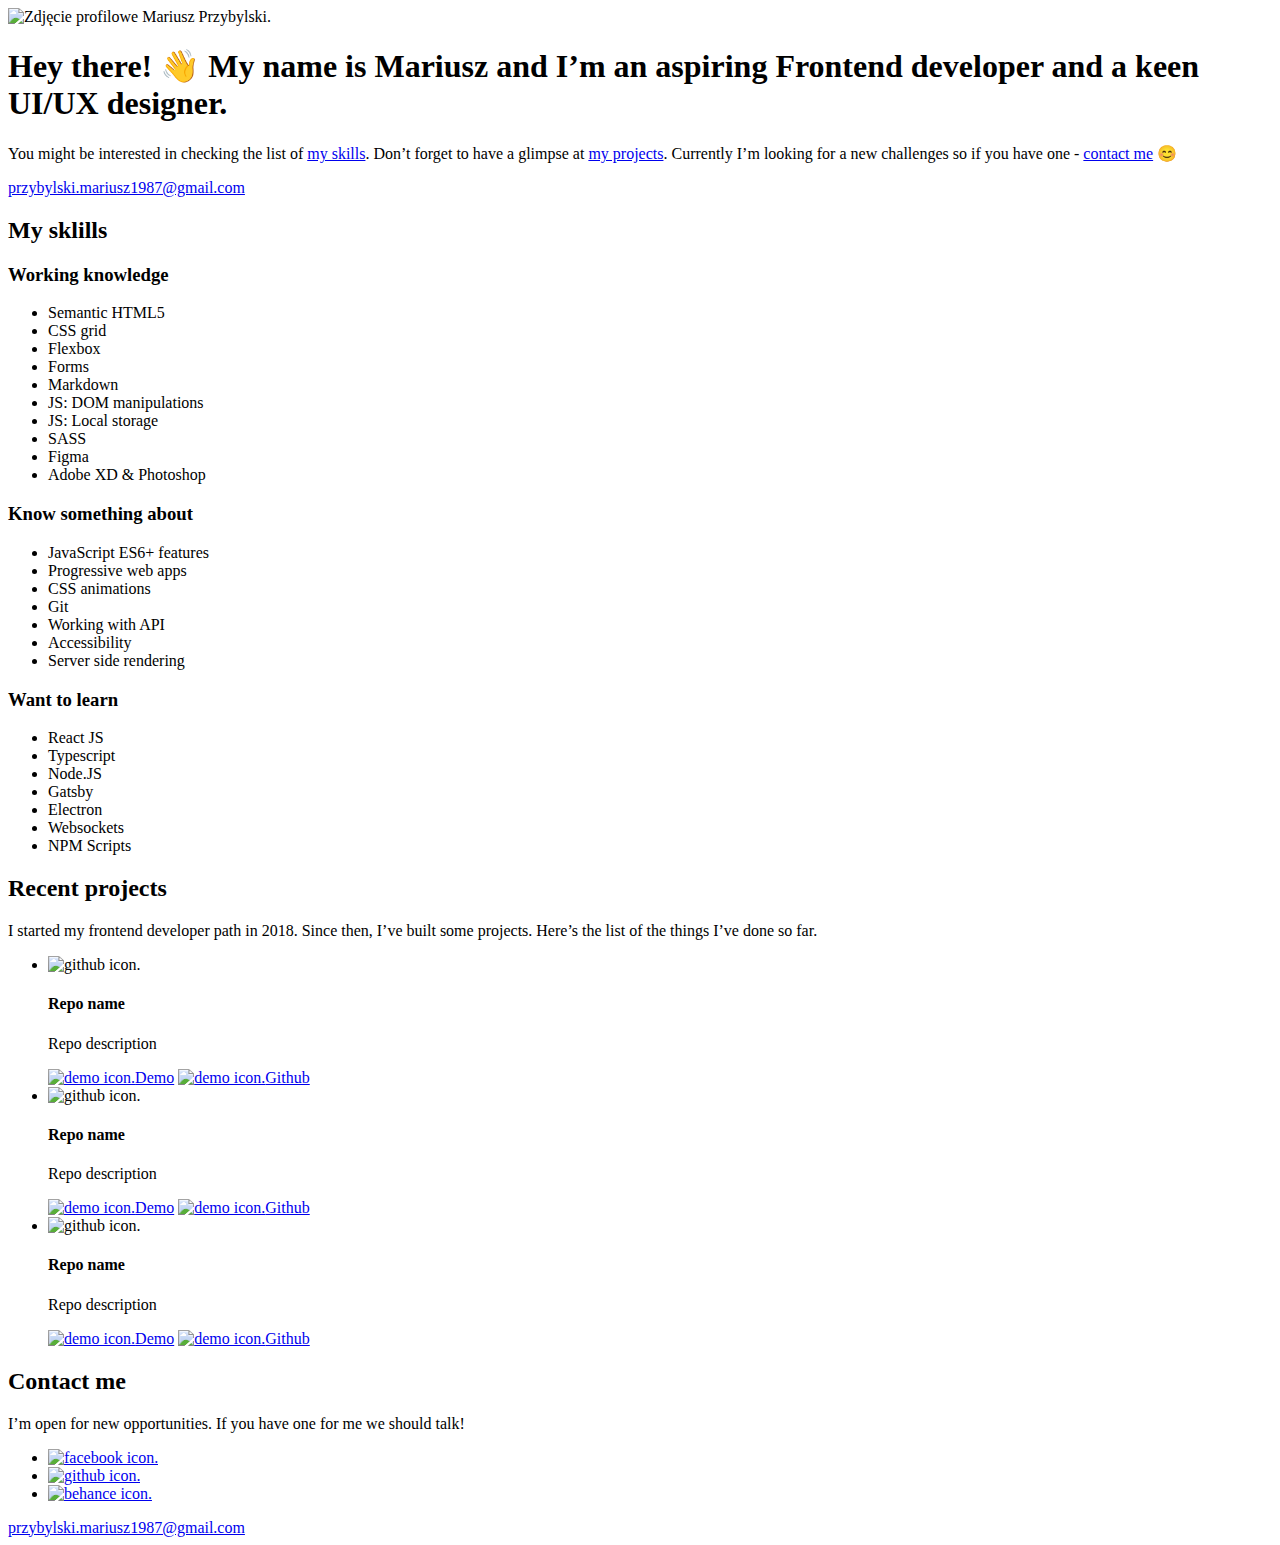
==== src/content/index.html @ ccd4be26 "feat: add media queries to project" ====
<!DOCTYPE html>
<html lang="en">
  <head>
    <meta charset="UTF-8" />
    <meta name="viewport" content="width=device-width, initial-scale=1.0" />
    <meta http-equiv="X-UA-Compatible" content="ie=edge" />
    <title>Mariusz - online CV</title>
    <meta name="description" content="All my frontend skills in one place" />

    <!-- Title -->
    <meta property="og:title" content="Mariusz Przybylski - online CV" />
    <!-- OPTIONAL description. 2-4 sentences. -->
    <meta property="og:description" content="At this point, everyone can check my frontend skills and the development directions that interest me. Feel free to contact me." />
    <!-- full url with http(s) ie. https://maciejkorsan.github.io/my-repo/ -->
    <meta property="og:url" content="https://przybylskimariusz.github.io/" />
    <!-- full url to the image with http(s) ie. https://maciejkorsan.github.io/my-repo/assets/img/fb.png. Facebook suggests at least 1200 x 630. -->
    <meta property="og:image" content="https://przybylskimariusz.github.io/assets/img/cover.png" />

    <link rel="manifest" href="manifest.json" />
    <meta name="apple-mobile-web-app-capable" content="yes" />

    <link rel="stylesheet" href="css/main.css" />
  </head>
  <body>
    <header class="header">
      <section class="hero">
        <img class="hero__image" src="assets/img/avatar.svg" alt="Zdjęcie profilowe Mariusz Przybylski.">
        <h1 class="hero__heading">Hey there! 👋 My name is Mariusz and I’m an aspiring Frontend developer and a keen UI/UX designer.</h1>
        <p class="hero__paragraph">You might be interested in checking the list of <a class="hero__link" href="#mySkills">my skills</a>. Don’t forget to  have a glimpse at <a class="hero__link" href="#myProjects">my projects</a>. Currently I’m looking for a new challenges so if you have one - <a class="hero__link" href="#contactMe">contact me</a> 😊</p>
        <a class="hero__mail" href="mailto:przybylski.mariusz1987@gmail.com?subject=Online%20CV%20-%20new%20opportunity">przybylski.mariusz1987@gmail.com</a>
      </section>
    </header>
    <main class="main">
      <section class="skills" id="mySkills">
        <h2 class="skills__heading">My sklills</h2>
        <section class="content">
          <h3 class="content__heading content__heading--green">Working knowledge</h3>
          <ul class="content__list content__list--green">
            <li class="content__item content__item--green">Semantic HTML5</li>
            <li class="content__item content__item--green">CSS grid</li>
            <li class="content__item content__item--green">Flexbox</li>
            <li class="content__item content__item--green">Forms</li>
            <li class="content__item content__item--green">Markdown</li>
            <li class="content__item content__item--green">JS: DOM manipulations</li>
            <li class="content__item content__item--green">JS: Local storage</li>
            <li class="content__item content__item--green">SASS</li>
            <li class="content__item content__item--green">Figma</li>
            <li class="content__item content__item--green">Adobe XD & Photoshop</li>
          </ul>
        </section>
        <section class="content">
          <h3 class="content__heading content__heading--red">Know something about</h3>
          <ul class="content__list content__list--red">
            <li class="content__item content__item--red">JavaScript ES6+ features</li>
            <li class="content__item content__item--red">Progressive web apps</li>
            <li class="content__item content__item--red">CSS animations</li>
            <li class="content__item content__item--red">Git</li>
            <li class="content__item content__item--red">Working with API</li>
            <li class="content__item content__item--red">Accessibility</li>
            <li class="content__item content__item--red">Server side rendering</li>
          </ul>
        </section>
        <section class="content">
          <h3 class="content__heading content__heading--gold">Want to learn</h3>
          <ul class="content__list content__list--gold">
            <li class="content__item content__item--gold">React JS</li>
            <li class="content__item content__item--gold">Typescript</li>
            <li class="content__item content__item--gold">Node.JS</li>
            <li class="content__item content__item--gold">Gatsby</li>
            <li class="content__item content__item--gold">Electron</li>
            <li class="content__item content__item--gold">Websockets</li>
            <li class="content__item content__item--gold">NPM Scripts</li>
          </ul>
        </section>
      </section>
      <section class="projects" id="myProjects">
        <div class="projects__container">
          <h2 class="projects__heading">Recent projects</h2>
          <p class="projects__paragraph">I started my frontend developer path in 2018. Since then, I’ve built some projects. Here’s the list of the things I’ve done so far.</p>
          <ul class="repos">
            <li class="repos__list">
              <div class="repos__info">
                <img class="repos__icon" src="assets/img/github-icon-big.png" alt="github icon.">
                <h4 class="repos__title">Repo name</h4>
                <p class="repos__description">Repo description</p>
              </div>
              <div class="repos__links">
                <a class="repos__link repos__link--demo" href="#"><img class="repos__image" src="assets/img/demo-icon.png" alt="demo icon.">Demo</a>
                <a class="repos__link repos__link--github" href="#"><img class="repos__image" src="assets/img/code-icon.png" alt="demo icon.">Github</a>
              </div>
            </li>
            <li class="repos__list">
                <div class="repos__info">
                  <img class="repos__icon" src="assets/img/github-icon-big.png" alt="github icon.">
                  <h4 class="repos__title">Repo name</h4>
                  <p class="repos__description">Repo description</p>
                </div>
                <div class="repos__links">
                  <a class="repos__link repos__link--demo" href="#"><img class="repos__image" src="assets/img/demo-icon.png" alt="demo icon.">Demo</a>
                  <a class="repos__link repos__link--github" href="#"><img class="repos__image" src="assets/img/code-icon.png" alt="demo icon.">Github</a>
                </div>
              </li>
              <li class="repos__list">
                  <div class="repos__info">
                    <img class="repos__icon" src="assets/img/github-icon-big.png" alt="github icon.">
                    <h4 class="repos__title">Repo name</h4>
                    <p class="repos__description">Repo description</p>
                  </div>
                  <div class="repos__links">
                    <a class="repos__link repos__link--demo" href="#"><img class="repos__image" src="assets/img/demo-icon.png" alt="demo icon.">Demo</a>
                    <a class="repos__link repos__link--github" href="#"><img class="repos__image" src="assets/img/code-icon.png" alt="demo icon.">Github</a>
                  </div>
                </li>
          </ul>
        </div>
      </section>
    </main>
    <footer class="contact" id="contactMe">
      <div class="contact__container">
        <h2 class="contact__heading">Contact me</h2>
        <p class="contact__paragraph">I’m open for new opportunities. If you have one for me we should talk!</p>
        <ul class="icons">
          <li class="icons__item"><a class="icons__link icons__link--facebook" href="#"><img src="assets/img/fb-icon.png" alt="facebook icon."></a></li>
          <li class="icons__item"><a class="icons__link icons__link--github" href="#"><img src="assets/img/github-icon-small.png" alt="github icon."></a></li>
          <li class="icons__item"><a class="icons__link icons__link--behance" href="#"><img src="assets/img/behance-icon.png" alt="behance icon."></a></li>
        </ul>
        <a class="contact__mail" href="mailto:przybylski.mariusz1987@gmail.com?subject=Online%20CV%20-%20new%20opportunity">przybylski.mariusz1987@gmail.com</a>
      </div>
    </footer>

    <script src="js/main.js"></script>
  </body>
</html>
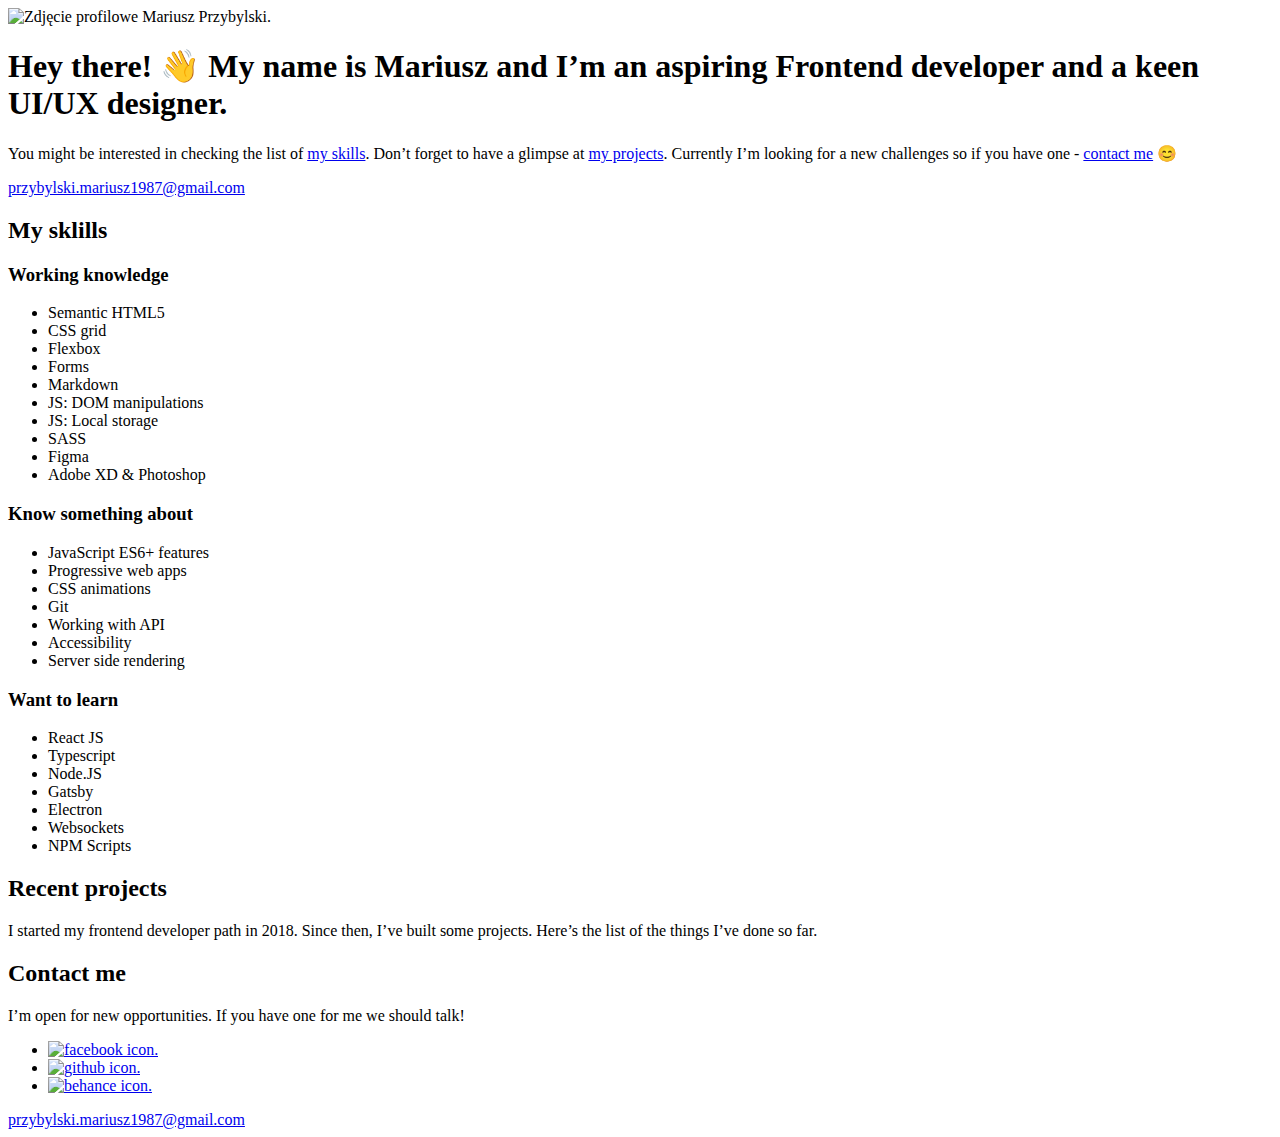
==== commit 55a46b59: "feat: add fetch API to my github repositories" ====
--- a/src/content/index.html
+++ b/src/content/index.html
@@ -77,40 +77,7 @@
         <div class="projects__container">
           <h2 class="projects__heading">Recent projects</h2>
           <p class="projects__paragraph">I started my frontend developer path in 2018. Since then, I’ve built some projects. Here’s the list of the things I’ve done so far.</p>
-          <ul class="repos">
-            <li class="repos__list">
-              <div class="repos__info">
-                <img class="repos__icon" src="assets/img/github-icon-big.png" alt="github icon.">
-                <h4 class="repos__title">Repo name</h4>
-                <p class="repos__description">Repo description</p>
-              </div>
-              <div class="repos__links">
-                <a class="repos__link repos__link--demo" href="#"><img class="repos__image" src="assets/img/demo-icon.png" alt="demo icon.">Demo</a>
-                <a class="repos__link repos__link--github" href="#"><img class="repos__image" src="assets/img/code-icon.png" alt="demo icon.">Github</a>
-              </div>
-            </li>
-            <li class="repos__list">
-                <div class="repos__info">
-                  <img class="repos__icon" src="assets/img/github-icon-big.png" alt="github icon.">
-                  <h4 class="repos__title">Repo name</h4>
-                  <p class="repos__description">Repo description</p>
-                </div>
-                <div class="repos__links">
-                  <a class="repos__link repos__link--demo" href="#"><img class="repos__image" src="assets/img/demo-icon.png" alt="demo icon.">Demo</a>
-                  <a class="repos__link repos__link--github" href="#"><img class="repos__image" src="assets/img/code-icon.png" alt="demo icon.">Github</a>
-                </div>
-              </li>
-              <li class="repos__list">
-                  <div class="repos__info">
-                    <img class="repos__icon" src="assets/img/github-icon-big.png" alt="github icon.">
-                    <h4 class="repos__title">Repo name</h4>
-                    <p class="repos__description">Repo description</p>
-                  </div>
-                  <div class="repos__links">
-                    <a class="repos__link repos__link--demo" href="#"><img class="repos__image" src="assets/img/demo-icon.png" alt="demo icon.">Demo</a>
-                    <a class="repos__link repos__link--github" href="#"><img class="repos__image" src="assets/img/code-icon.png" alt="demo icon.">Github</a>
-                  </div>
-                </li>
+          <ul class="repos repos--js">
           </ul>
         </div>
       </section>
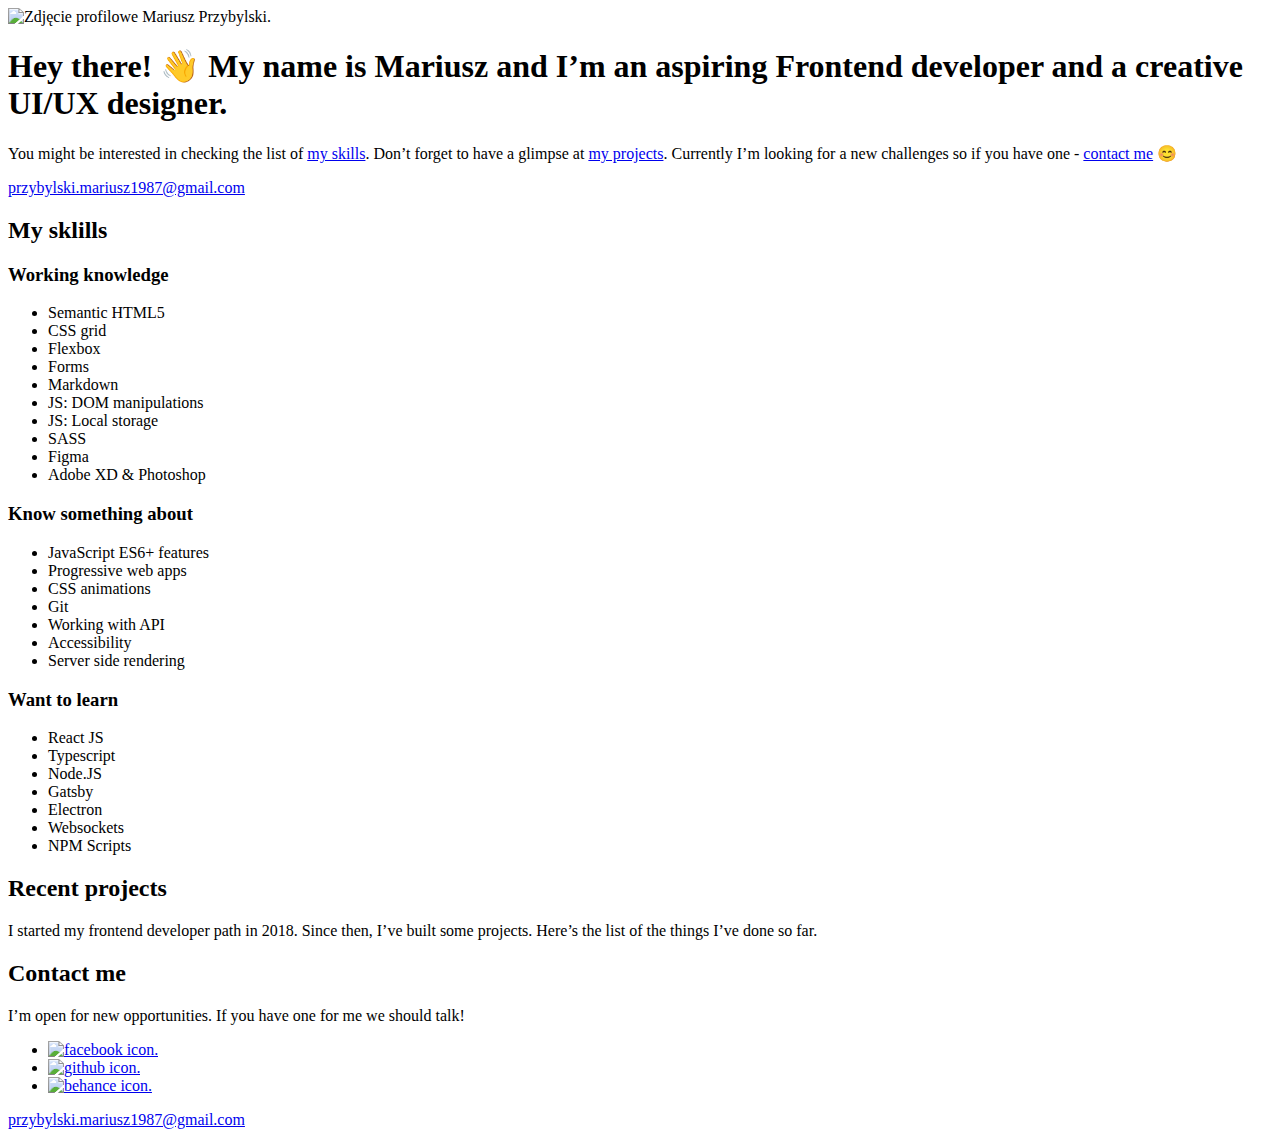
==== commit 1b865ab4: "fix: spelling mistakes" ====
--- a/src/content/index.html
+++ b/src/content/index.html
@@ -25,7 +25,7 @@
     <header class="header">
       <section class="hero">
         <img class="hero__image" src="assets/img/avatar.svg" alt="Zdjęcie profilowe Mariusz Przybylski.">
-        <h1 class="hero__heading">Hey there! 👋 My name is Mariusz and I’m an aspiring Frontend developer and a keen UI/UX designer.</h1>
+        <h1 class="hero__heading">Hey there! 👋 My name is Mariusz and I’m an aspiring Frontend developer and a creative UI/UX designer.</h1>
         <p class="hero__paragraph">You might be interested in checking the list of <a class="hero__link" href="#mySkills">my skills</a>. Don’t forget to  have a glimpse at <a class="hero__link" href="#myProjects">my projects</a>. Currently I’m looking for a new challenges so if you have one - <a class="hero__link" href="#contactMe">contact me</a> 😊</p>
         <a class="hero__mail" href="mailto:przybylski.mariusz1987@gmail.com?subject=Online%20CV%20-%20new%20opportunity">przybylski.mariusz1987@gmail.com</a>
       </section>
@@ -87,9 +87,9 @@
         <h2 class="contact__heading">Contact me</h2>
         <p class="contact__paragraph">I’m open for new opportunities. If you have one for me we should talk!</p>
         <ul class="icons">
-          <li class="icons__item"><a class="icons__link icons__link--facebook" href="#"><img src="assets/img/fb-icon.png" alt="facebook icon."></a></li>
-          <li class="icons__item"><a class="icons__link icons__link--github" href="#"><img src="assets/img/github-icon-small.png" alt="github icon."></a></li>
-          <li class="icons__item"><a class="icons__link icons__link--behance" href="#"><img src="assets/img/behance-icon.png" alt="behance icon."></a></li>
+          <li class="icons__item"><a class="icons__link icons__link--facebook" href="https://www.facebook.com/coridMP/" target="_blank" rel="noopener noreferrer"><img src="assets/img/fb-icon.png" alt="facebook icon."></a></li>
+          <li class="icons__item"><a class="icons__link icons__link--github" href="https://github.com/PrzybylskiMariusz/" target="_blank" rel="noopener noreferrer"><img src="assets/img/github-icon-small.png" alt="github icon."></a></li>
+          <li class="icons__item"><a class="icons__link icons__link--behance" href="https://www.behance.net/przybylskimariusz" target="_blank" rel="noopener noreferrer"><img src="assets/img/behance-icon.png" alt="behance icon."></a></li>
         </ul>
         <a class="contact__mail" href="mailto:przybylski.mariusz1987@gmail.com?subject=Online%20CV%20-%20new%20opportunity">przybylski.mariusz1987@gmail.com</a>
       </div>
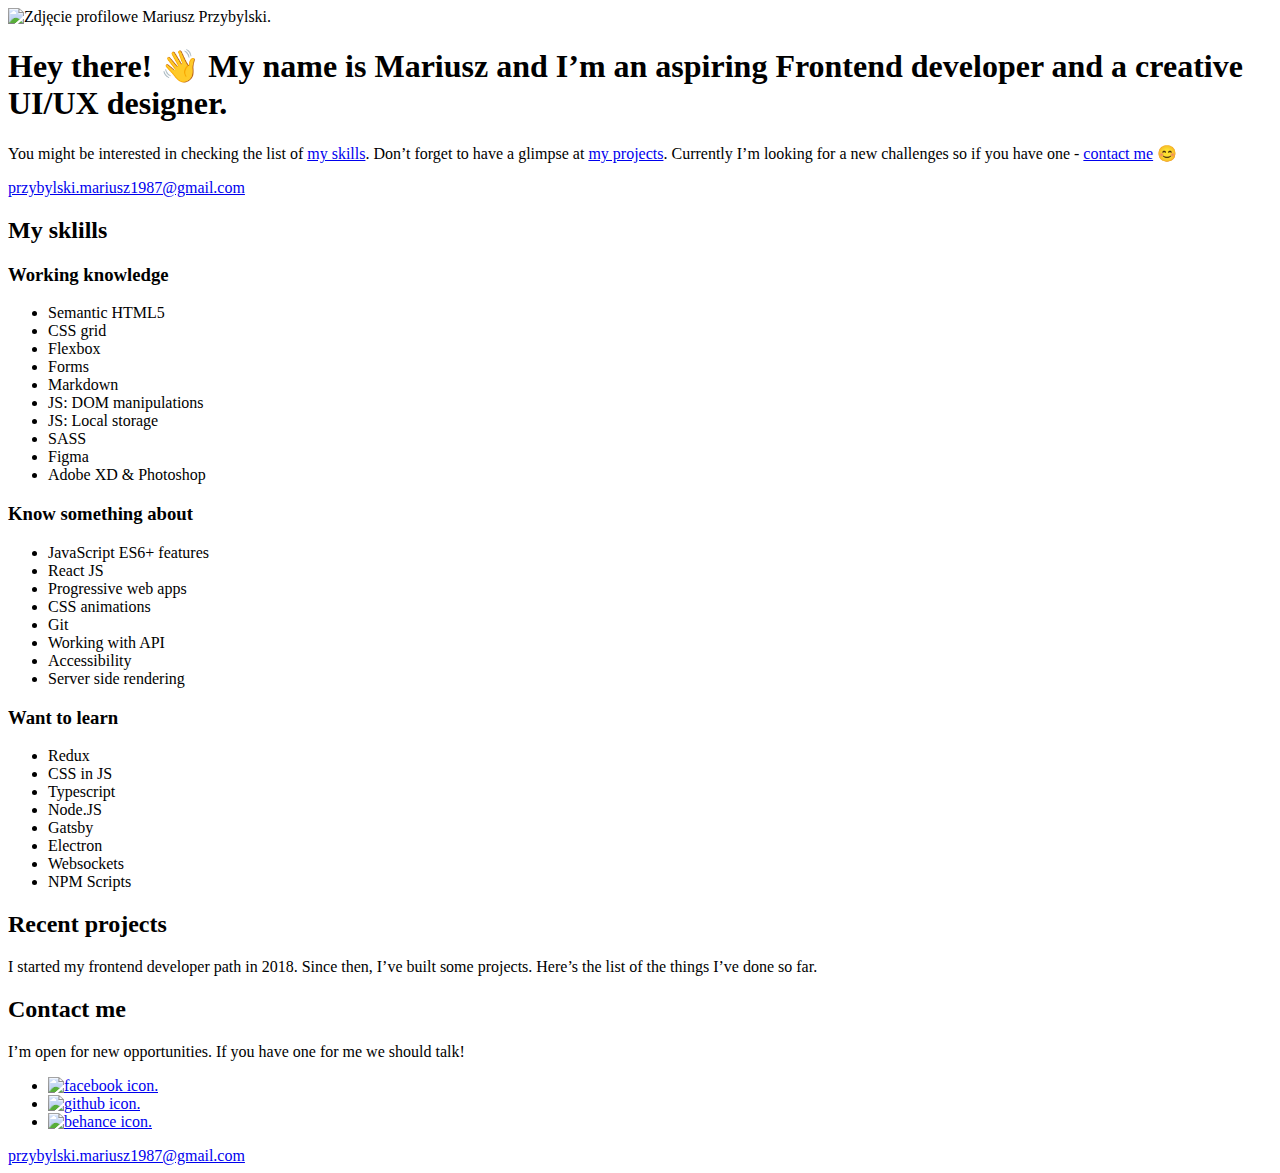
==== commit 9c2fa0f6: "feat: Update skills list" ====
--- a/src/content/index.html
+++ b/src/content/index.html
@@ -16,7 +16,6 @@
     <!-- full url to the image with http(s) ie. https://maciejkorsan.github.io/my-repo/assets/img/fb.png. Facebook suggests at least 1200 x 630. -->
     <meta property="og:image" content="https://przybylskimariusz.github.io/assets/img/cover.png" />
 
-    <link rel="manifest" href="manifest.json" />
     <meta name="apple-mobile-web-app-capable" content="yes" />
 
     <link rel="stylesheet" href="css/main.css" />
@@ -24,7 +23,7 @@
   <body>
     <header class="header">
       <section class="hero">
-        <img class="hero__image" src="assets/img/avatar.svg" alt="Zdjęcie profilowe Mariusz Przybylski.">
+        <img class="hero__image" src="assets/img/avatar.png" alt="Zdjęcie profilowe Mariusz Przybylski.">
         <h1 class="hero__heading">Hey there! 👋 My name is Mariusz and I’m an aspiring Frontend developer and a creative UI/UX designer.</h1>
         <p class="hero__paragraph">You might be interested in checking the list of <a class="hero__link" href="#mySkills">my skills</a>. Don’t forget to  have a glimpse at <a class="hero__link" href="#myProjects">my projects</a>. Currently I’m looking for a new challenges so if you have one - <a class="hero__link" href="#contactMe">contact me</a> 😊</p>
         <a class="hero__mail" href="mailto:przybylski.mariusz1987@gmail.com?subject=Online%20CV%20-%20new%20opportunity">przybylski.mariusz1987@gmail.com</a>
@@ -33,43 +32,45 @@
     <main class="main">
       <section class="skills" id="mySkills">
         <h2 class="skills__heading">My sklills</h2>
-        <section class="content">
-          <h3 class="content__heading content__heading--green">Working knowledge</h3>
-          <ul class="content__list content__list--green">
-            <li class="content__item content__item--green">Semantic HTML5</li>
-            <li class="content__item content__item--green">CSS grid</li>
-            <li class="content__item content__item--green">Flexbox</li>
-            <li class="content__item content__item--green">Forms</li>
-            <li class="content__item content__item--green">Markdown</li>
-            <li class="content__item content__item--green">JS: DOM manipulations</li>
-            <li class="content__item content__item--green">JS: Local storage</li>
-            <li class="content__item content__item--green">SASS</li>
-            <li class="content__item content__item--green">Figma</li>
-            <li class="content__item content__item--green">Adobe XD & Photoshop</li>
+        <section class="content content--green">
+          <h3 class="content__heading">Working knowledge</h3>
+          <ul class="content__list">
+            <li class="content__item">Semantic HTML5</li>
+            <li class="content__item">CSS grid</li>
+            <li class="content__item">Flexbox</li>
+            <li class="content__item">Forms</li>
+            <li class="content__item">Markdown</li>
+            <li class="content__item">JS: DOM manipulations</li>
+            <li class="content__item">JS: Local storage</li>
+            <li class="content__item">SASS</li>
+            <li class="content__item">Figma</li>
+            <li class="content__item">Adobe XD & Photoshop</li>
           </ul>
         </section>
-        <section class="content">
-          <h3 class="content__heading content__heading--red">Know something about</h3>
-          <ul class="content__list content__list--red">
-            <li class="content__item content__item--red">JavaScript ES6+ features</li>
-            <li class="content__item content__item--red">Progressive web apps</li>
-            <li class="content__item content__item--red">CSS animations</li>
-            <li class="content__item content__item--red">Git</li>
-            <li class="content__item content__item--red">Working with API</li>
-            <li class="content__item content__item--red">Accessibility</li>
-            <li class="content__item content__item--red">Server side rendering</li>
+        <section class="content content--violet">
+          <h3 class="content__heading">Know something about</h3>
+          <ul class="content__list">
+            <li class="content__item">JavaScript ES6+ features</li>
+            <li class="content__item">React JS</li>
+            <li class="content__item">Progressive web apps</li>
+            <li class="content__item">CSS animations</li>
+            <li class="content__item">Git</li>
+            <li class="content__item">Working with API</li>
+            <li class="content__item">Accessibility</li>
+            <li class="content__item">Server side rendering</li>
           </ul>
         </section>
-        <section class="content">
-          <h3 class="content__heading content__heading--gold">Want to learn</h3>
-          <ul class="content__list content__list--gold">
-            <li class="content__item content__item--gold">React JS</li>
-            <li class="content__item content__item--gold">Typescript</li>
-            <li class="content__item content__item--gold">Node.JS</li>
-            <li class="content__item content__item--gold">Gatsby</li>
-            <li class="content__item content__item--gold">Electron</li>
-            <li class="content__item content__item--gold">Websockets</li>
-            <li class="content__item content__item--gold">NPM Scripts</li>
+        <section class="content content--blue">
+          <h3 class="content__heading">Want to learn</h3>
+          <ul class="content__list">
+            <li class="content__item">Redux</li>
+            <li class="content__item">CSS in JS</li>
+            <li class="content__item">Typescript</li>
+            <li class="content__item">Node.JS</li>
+            <li class="content__item">Gatsby</li>
+            <li class="content__item">Electron</li>
+            <li class="content__item">Websockets</li>
+            <li class="content__item">NPM Scripts</li>
           </ul>
         </section>
       </section>
@@ -87,9 +88,9 @@
         <h2 class="contact__heading">Contact me</h2>
         <p class="contact__paragraph">I’m open for new opportunities. If you have one for me we should talk!</p>
         <ul class="icons">
-          <li class="icons__item"><a class="icons__link icons__link--facebook" href="https://www.facebook.com/coridMP/" target="_blank" rel="noopener noreferrer"><img src="assets/img/fb-icon.png" alt="facebook icon."></a></li>
-          <li class="icons__item"><a class="icons__link icons__link--github" href="https://github.com/PrzybylskiMariusz/" target="_blank" rel="noopener noreferrer"><img src="assets/img/github-icon-small.png" alt="github icon."></a></li>
-          <li class="icons__item"><a class="icons__link icons__link--behance" href="https://www.behance.net/przybylskimariusz" target="_blank" rel="noopener noreferrer"><img src="assets/img/behance-icon.png" alt="behance icon."></a></li>
+          <li class="icons__item"><a class="icons__link" href="https://www.facebook.com/coridMP/" target="_blank" rel="noopener noreferrer"><img src="assets/img/facebook-icon.svg" alt="facebook icon."></a></li>
+          <li class="icons__item"><a class="icons__link" href="https://github.com/PrzybylskiMariusz/" target="_blank" rel="noopener noreferrer"><img src="assets/img/github-icon-small.svg" alt="github icon."></a></li>
+          <li class="icons__item"><a class="icons__link" href="https://www.behance.net/przybylskimariusz" target="_blank" rel="noopener noreferrer"><img src="assets/img/behance-icon.svg" alt="behance icon."></a></li>
         </ul>
         <a class="contact__mail" href="mailto:przybylski.mariusz1987@gmail.com?subject=Online%20CV%20-%20new%20opportunity">przybylski.mariusz1987@gmail.com</a>
       </div>
